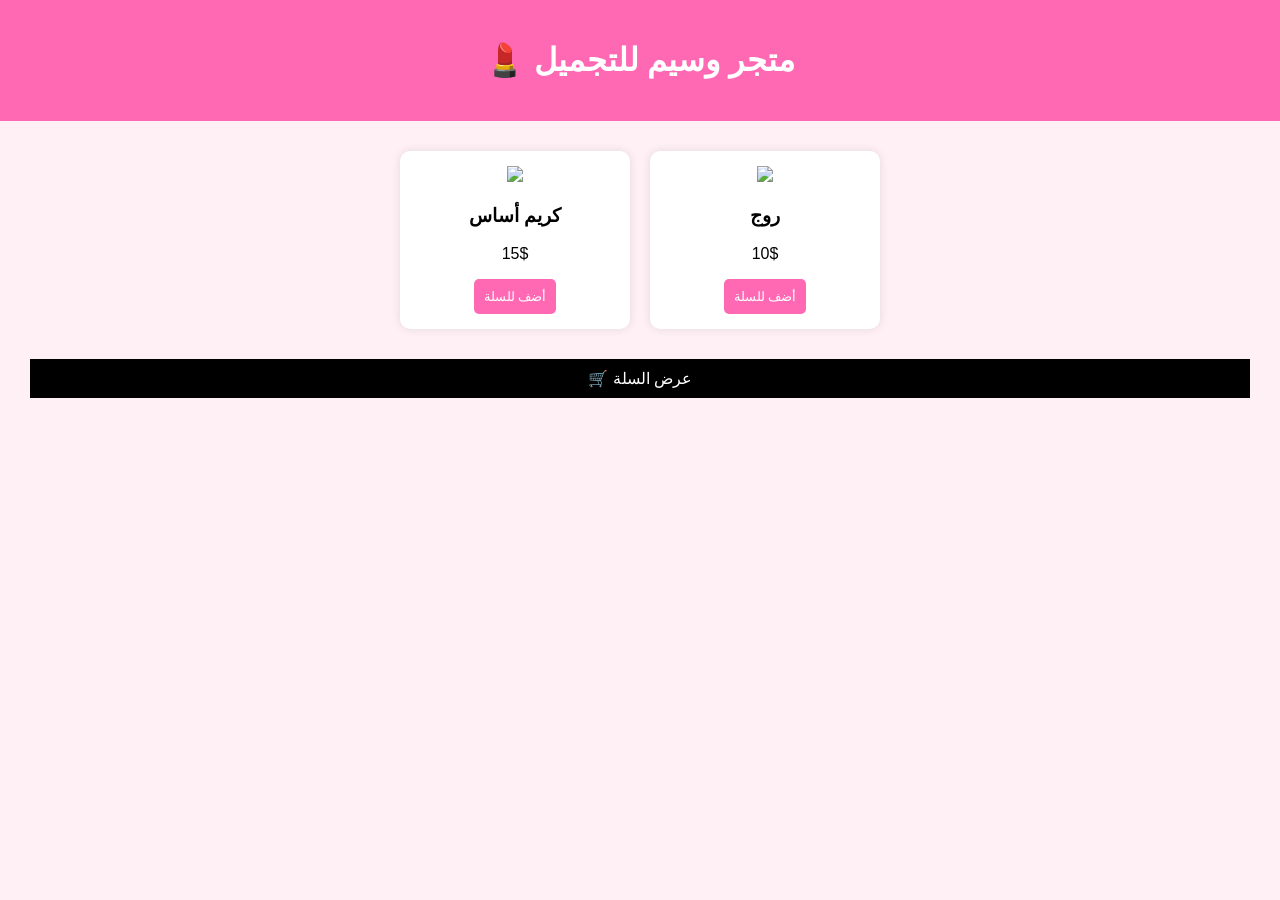
==== index.html @ 44353523 "First upload" ====
<!DOCTYPE html>
<html lang="ar">
<head>
  <meta charset="UTF-8">
  <title>متجر وسيم للتجميل</title>
  <link rel="stylesheet" href="style.css">
</head>
<body>

  <header>
    <h1>💄 متجر وسيم للتجميل</h1>
  </header>

  <section class="products">

    <div class="product">
      <img src="https://via.placeholder.com/150">
      <h3>كريم أساس</h3>
      <p>15$</p>
      <button onclick="addToCart('كريم أساس',15)">أضف للسلة</button>
    </div>

    <div class="product">
      <img src="https://via.placeholder.com/150">
      <h3>روج</h3>
      <p>10$</p>
      <button onclick="addToCart('روج',10)">أضف للسلة</button>
    </div>

  </section>

  <a href="cart.html" class="cart-btn">🛒 عرض السلة</a>

  <script src="script.js"></script>
</body>
</html>
---- style.css ----
body {
    font-family: Arial;
    background: #fff0f5;
    margin: 0;
    text-align: center;
  }
  
  header {
    background: #ff69b4;
    color: white;
    padding: 20px;
  }
  
  .products {
    display: flex;
    justify-content: center;
    gap: 20px;
    margin-top: 30px;
  }
  
  .product {
    background: white;
    padding: 15px;
    border-radius: 10px;
    width: 200px;
    box-shadow: 0 0 10px rgba(0,0,0,0.1);
  }
  
  .product img {
    width: 100%;
  }
  
  button {
    background: #ff69b4;
    color: white;
    border: none;
    padding: 10px;
    cursor: pointer;
    border-radius: 5px;
  }
  
  .cart-btn {
    display: block;
    margin: 30px;
    text-decoration: none;
    background: black;
    color: white;
    padding: 10px;
  }
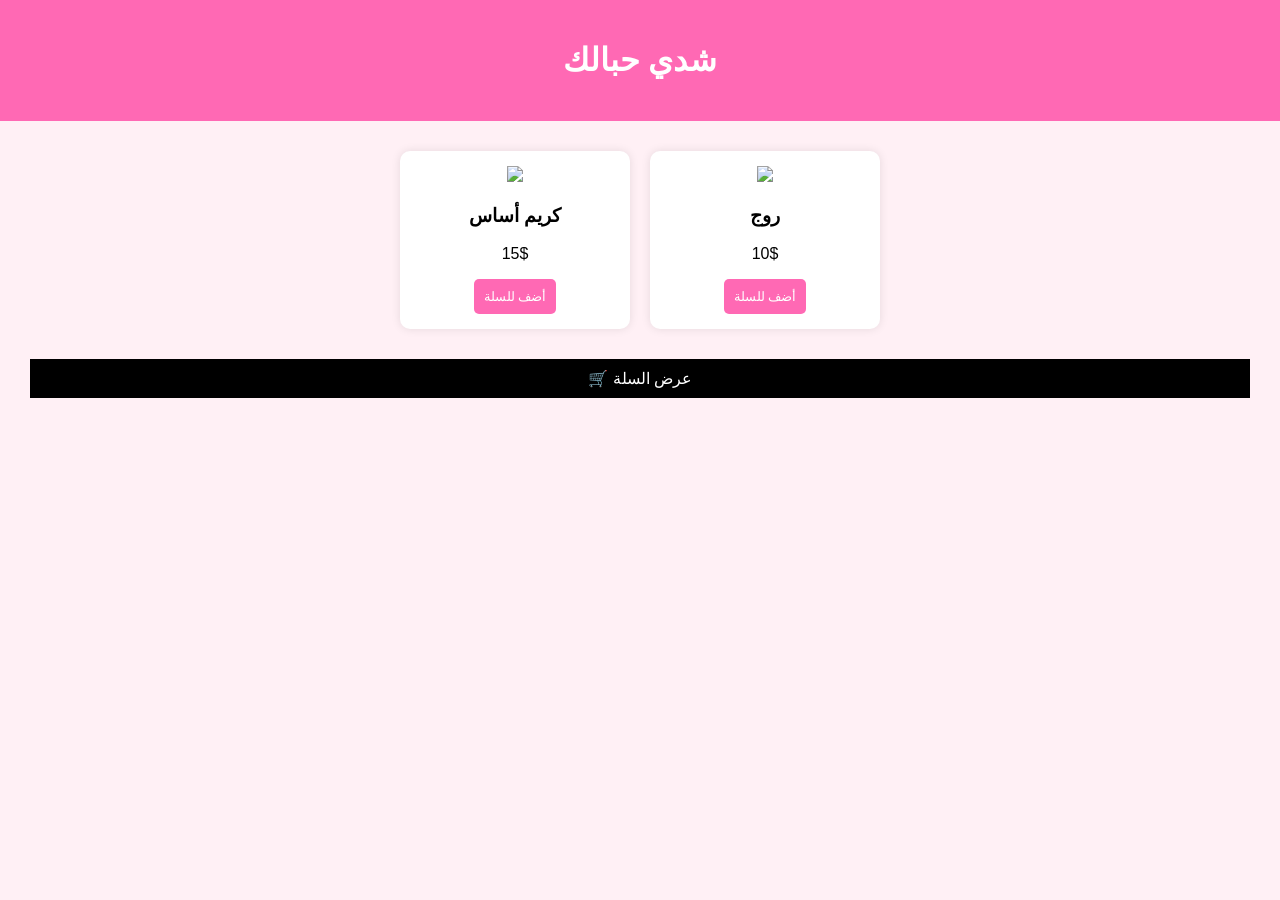
==== commit 0e7c1c85: "Update index.html" ====
--- a/index.html
+++ b/index.html
@@ -8,7 +8,7 @@
 <body>
 
   <header>
-    <h1>💄 متجر وسيم للتجميل</h1>
+    <h1> شدي حبالك    </h1>
   </header>
 
   <section class="products">
@@ -33,4 +33,4 @@
 
   <script src="script.js"></script>
 </body>
-</html>+</html>
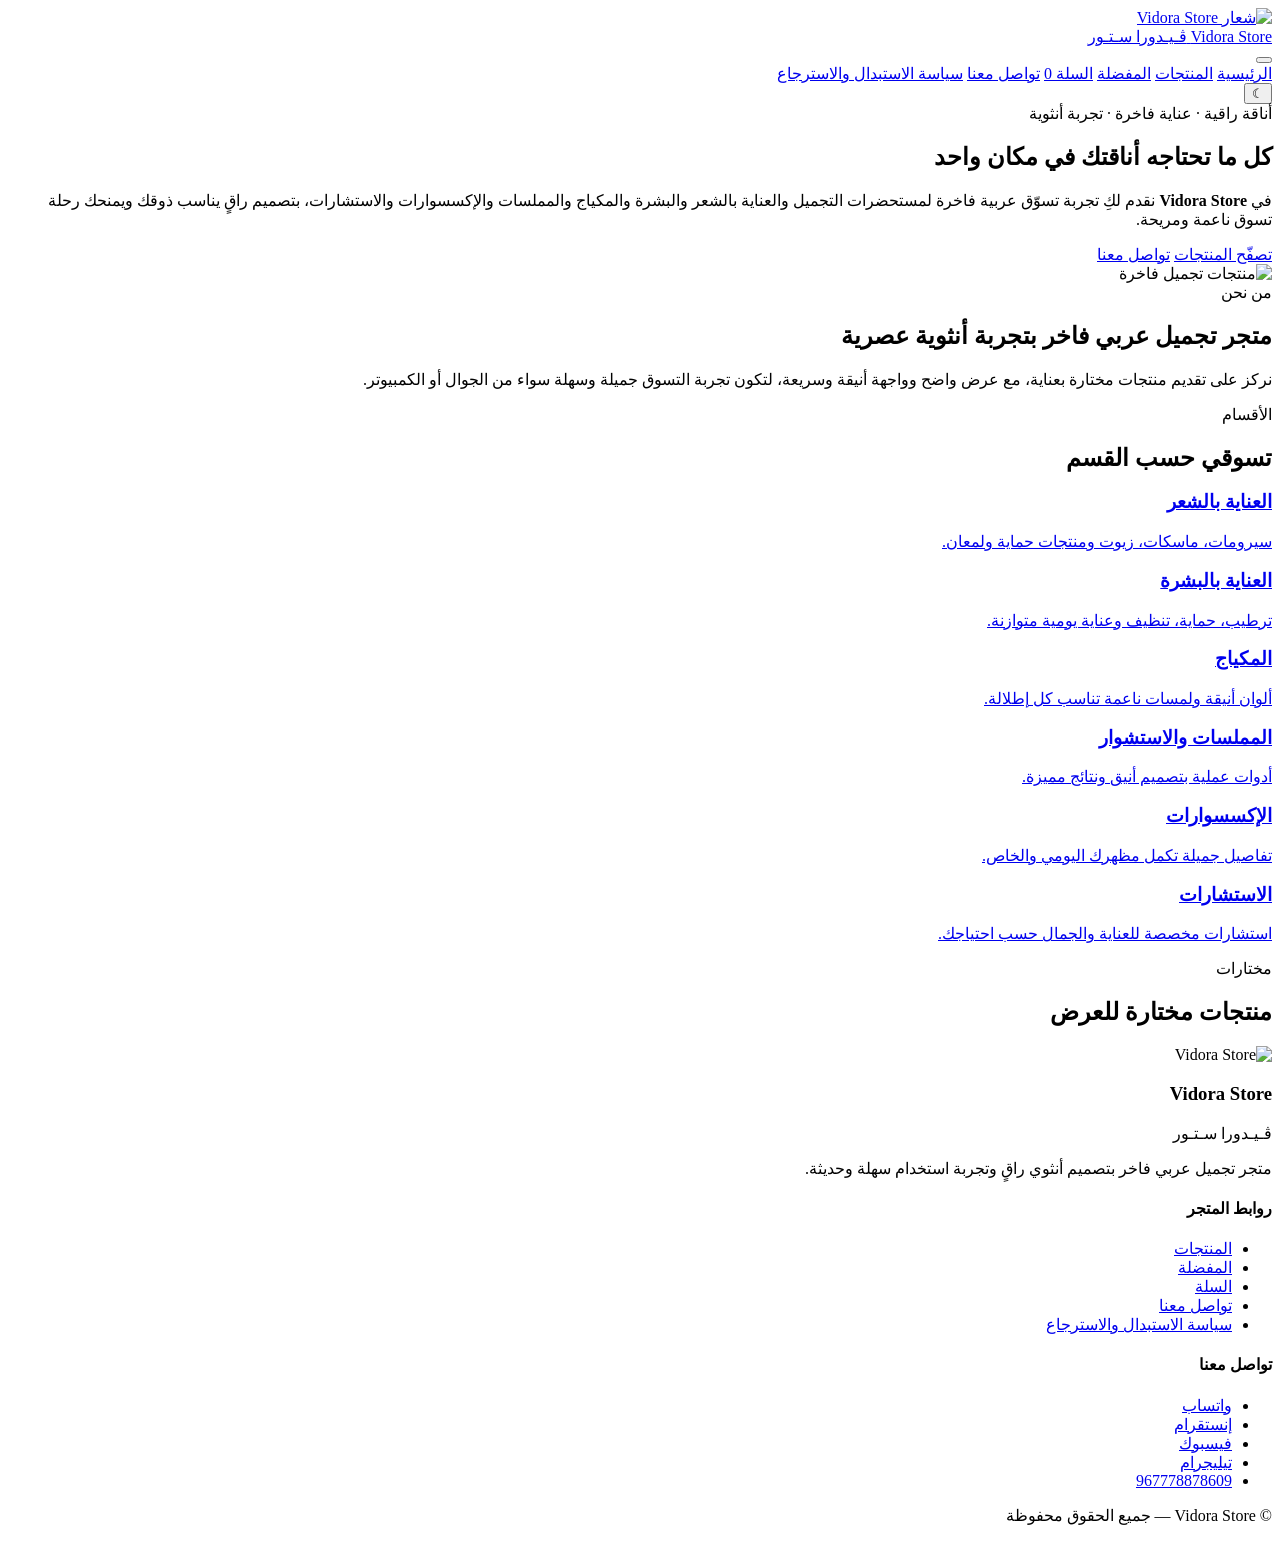
==== commit 0b45f729: "Update index.html" ====
--- a/index.html
+++ b/index.html
@@ -1,36 +1,182 @@
 <!DOCTYPE html>
-<html lang="ar">
+<html lang="ar" dir="rtl">
 <head>
-  <meta charset="UTF-8">
-  <title>متجر وسيم للتجميل</title>
-  <link rel="stylesheet" href="style.css">
+  <meta charset="UTF-8" />
+  <meta name="viewport" content="width=device-width, initial-scale=1.0" />
+  <title>Vidora Store | ڤـيـدورا سـتـور</title>
+  <meta name="description" content="متجر Vidora Store للتجميل والعناية بالشعر والبشرة والمكياج والإكسسوارات والاستشارات بتصميم عربي فاخر وأنثوي." />
+  <meta name="keywords" content="متجر تجميل, مكياج, عناية بالبشرة, عناية بالشعر, مملسات, استشوار, إكسسوارات, Vidora Store" />
+  <meta name="theme-color" content="#e6c6c1" />
+  <link rel="preconnect" href="https://fonts.googleapis.com">
+  <link rel="preconnect" href="https://fonts.gstatic.com" crossorigin>
+  <link href="https://fonts.googleapis.com/css2?family=Cairo:wght@400;500;600;700;800&display=swap" rel="stylesheet">
+  <link rel="stylesheet" href="assets/css/style.css" />
 </head>
-<body>
+<body data-page="home">
+  <div class="site-shell">
+    <header class="site-header">
+      <div class="container header-inner">
+        <a href="index.html" class="brand">
+          <img src="assets/images/logo.png" alt="شعار Vidora Store" class="brand-logo" />
+          <div class="brand-text">
+            <span class="brand-en">Vidora Store</span>
+            <span class="brand-ar">ڤـيـدورا سـتـور</span>
+          </div>
+        </a>
 
-  <header>
-    <h1> شدي حبالك    </h1>
-  </header>
+        <button class="nav-toggle" id="navToggle" aria-label="فتح القائمة">
+          <span></span>
+          <span></span>
+          <span></span>
+        </button>
 
-  <section class="products">
+        <nav class="main-nav" id="mainNav">
+          <a href="index.html" class="active">الرئيسية</a>
+          <a href="products.html">المنتجات</a>
+          <a href="wishlist.html">المفضلة</a>
+          <a href="cart.html">السلة <span id="cartCount" class="badge-count">0</span></a>
+          <a href="contact.html">تواصل معنا</a>
+          <a href="return-policy.html">سياسة الاستبدال والاسترجاع</a>
+        </nav>
 
-    <div class="product">
-      <img src="https://via.placeholder.com/150">
-      <h3>كريم أساس</h3>
-      <p>15$</p>
-      <button onclick="addToCart('كريم أساس',15)">أضف للسلة</button>
-    </div>
+        <div class="header-actions">
+          <button id="themeToggle" class="theme-toggle" aria-label="تبديل الوضع الليلي">☾</button>
+        </div>
+      </div>
+    </header>
 
-    <div class="product">
-      <img src="https://via.placeholder.com/150">
-      <h3>روج</h3>
-      <p>10$</p>
-      <button onclick="addToCart('روج',10)">أضف للسلة</button>
-    </div>
+    <main>
+      <section class="hero-section">
+        <div class="container hero-grid">
+          <div class="hero-content reveal">
+            <span class="eyebrow">أناقة راقية · عناية فاخرة · تجربة أنثوية</span>
+            <h1>كل ما تحتاجه أناقتك في مكان واحد</h1>
+            <p>
+              في <strong>Vidora Store</strong> نقدم لكِ تجربة تسوّق عربية فاخرة لمستحضرات التجميل
+              والعناية بالشعر والبشرة والمكياج والمملسات والإكسسوارات والاستشارات،
+              بتصميم راقٍ يناسب ذوقك ويمنحك رحلة تسوق ناعمة ومريحة.
+            </p>
+            <div class="hero-actions">
+              <a href="products.html" class="btn btn-primary">تصفّح المنتجات</a>
+              <a href="contact.html" class="btn btn-outline">تواصل معنا</a>
+            </div>
+          </div>
 
-  </section>
+          <div class="hero-visual reveal">
+            <div class="hero-card">
+              <img src="assets/images/hero-beauty.jpg" alt="منتجات تجميل فاخرة" />
+            </div>
+          </div>
+        </div>
+      </section>
 
-  <a href="cart.html" class="cart-btn">🛒 عرض السلة</a>
+      <section class="intro-section section-space">
+        <div class="container">
+          <div class="section-heading center reveal">
+            <span class="section-badge">من نحن</span>
+            <h2>متجر تجميل عربي فاخر بتجربة أنثوية عصرية</h2>
+            <p>
+              نركز على تقديم منتجات مختارة بعناية، مع عرض واضح وواجهة أنيقة وسريعة،
+              لتكون تجربة التسوق جميلة وسهلة سواء من الجوال أو الكمبيوتر.
+            </p>
+          </div>
+        </div>
+      </section>
 
-  <script src="script.js"></script>
+      <section class="categories-section section-space">
+        <div class="container">
+          <div class="section-heading reveal">
+            <span class="section-badge">الأقسام</span>
+            <h2>تسوقي حسب القسم</h2>
+          </div>
+
+          <div class="category-grid">
+            <a class="category-card reveal" href="products.html?category=العناية بالشعر">
+              <h3>العناية بالشعر</h3>
+              <p>سيرومات، ماسكات، زيوت ومنتجات حماية ولمعان.</p>
+            </a>
+            <a class="category-card reveal" href="products.html?category=العناية بالبشرة">
+              <h3>العناية بالبشرة</h3>
+              <p>ترطيب، حماية، تنظيف وعناية يومية متوازنة.</p>
+            </a>
+            <a class="category-card reveal" href="products.html?category=المكياج">
+              <h3>المكياج</h3>
+              <p>ألوان أنيقة ولمسات ناعمة تناسب كل إطلالة.</p>
+            </a>
+            <a class="category-card reveal" href="products.html?category=المملسات والاستشوار">
+              <h3>المملسات والاستشوار</h3>
+              <p>أدوات عملية بتصميم أنيق ونتائج مميزة.</p>
+            </a>
+            <a class="category-card reveal" href="products.html?category=الإكسسوارات">
+              <h3>الإكسسوارات</h3>
+              <p>تفاصيل جميلة تكمل مظهرك اليومي والخاص.</p>
+            </a>
+            <a class="category-card reveal" href="products.html?category=الاستشارات">
+              <h3>الاستشارات</h3>
+              <p>استشارات مخصصة للعناية والجمال حسب احتياجك.</p>
+            </a>
+          </div>
+        </div>
+      </section>
+
+      <section class="featured-section section-space">
+        <div class="container">
+          <div class="section-heading reveal">
+            <span class="section-badge">مختارات</span>
+            <h2>منتجات مختارة للعرض</h2>
+          </div>
+
+          <div id="featuredProducts" class="products-grid"></div>
+        </div>
+      </section>
+    </main>
+
+    <footer class="site-footer">
+      <div class="container footer-grid">
+        <div>
+          <div class="footer-brand">
+            <img src="assets/images/logo.png" alt="Vidora Store" class="footer-logo">
+            <div>
+              <h3>Vidora Store</h3>
+              <p>ڤـيـدورا سـتـور</p>
+            </div>
+          </div>
+          <p class="footer-text">
+            متجر تجميل عربي فاخر بتصميم أنثوي راقٍ وتجربة استخدام سهلة وحديثة.
+          </p>
+        </div>
+
+        <div>
+          <h4>روابط المتجر</h4>
+          <ul class="footer-links">
+            <li><a href="products.html">المنتجات</a></li>
+            <li><a href="wishlist.html">المفضلة</a></li>
+            <li><a href="cart.html">السلة</a></li>
+            <li><a href="contact.html">تواصل معنا</a></li>
+            <li><a href="return-policy.html">سياسة الاستبدال والاسترجاع</a></li>
+          </ul>
+        </div>
+
+        <div>
+          <h4>تواصل معنا</h4>
+          <ul class="footer-links">
+            <li><a href="https://wa.me/c/967781560520" target="_blank" rel="noopener">واتساب</a></li>
+            <li><a href="https://www.instagram.com/vidora_storee?igsh=cGl3OGRhNGw0M3hw" target="_blank" rel="noopener">إنستقرام</a></li>
+            <li><a href="https://www.facebook.com/1123769397477700/" target="_blank" rel="noopener">فيسبوك</a></li>
+            <li><a href="https://t.me/vidorastoree" target="_blank" rel="noopener">تيليجرام</a></li>
+            <li><a href="tel:967778878609">967778878609</a></li>
+          </ul>
+        </div>
+      </div>
+
+      <div class="footer-bottom">
+        <p>© <span id="year"></span> Vidora Store — جميع الحقوق محفوظة</p>
+      </div>
+    </footer>
+  </div>
+
+  <script src="assets/js/config.js"></script>
+  <script src="assets/js/utils.js"></script>
+  <script src="assets/js/main.js"></script>
 </body>
 </html>
